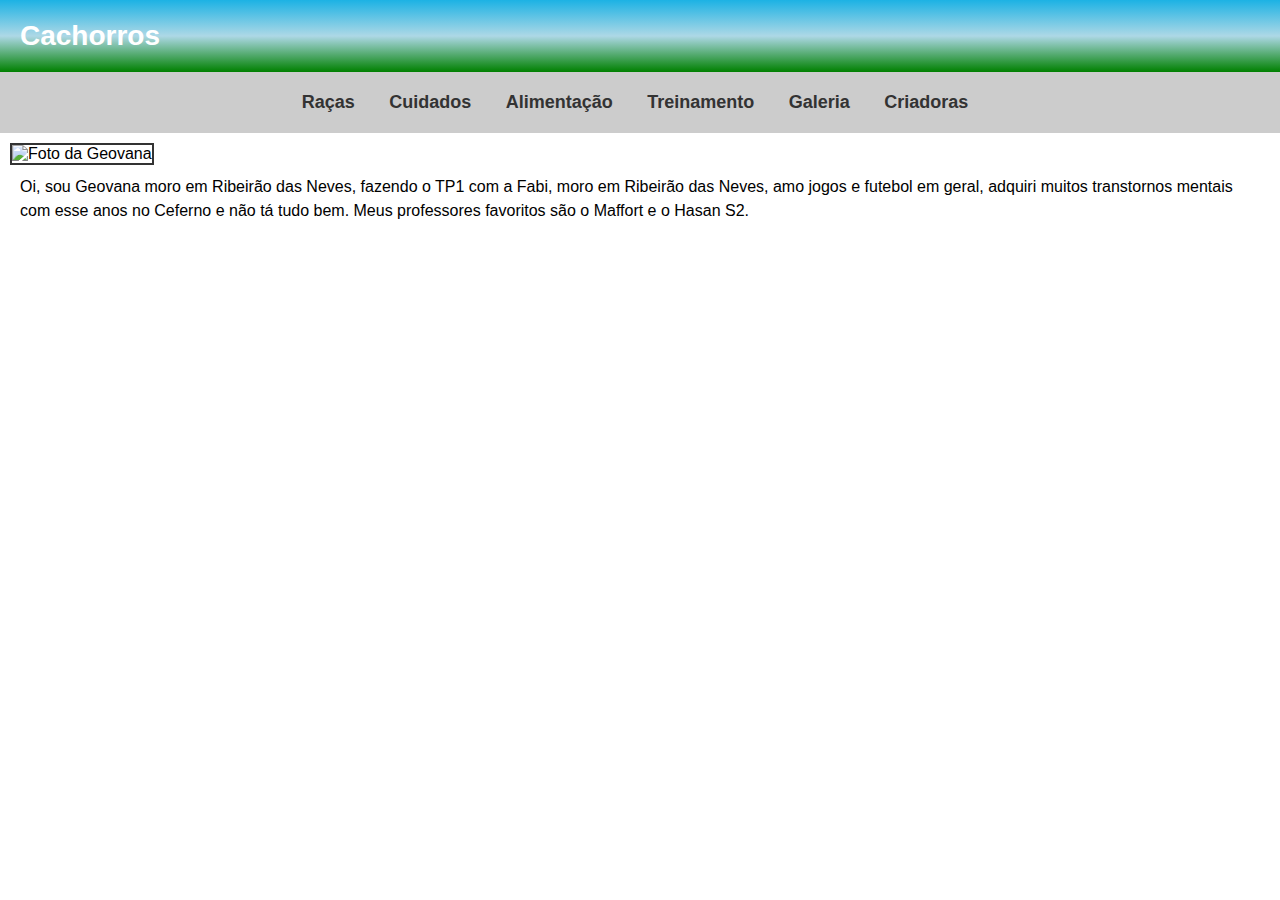
==== criadoras/index.html @ 661be772 "Update criadoras" ====
<!DOCTYPE html>
<html>

<head>
	<meta charset="utf-8">
	<title>Página sobre Cachorros</title>
	<link rel="stylesheet" href="../style/main.css">
</head>

<body>
	<header>
		<h1>Cachorros</h1>
	</header>
	<nav>
		<a href="../">Raças</a>
		<a href="../cuidados/">Cuidados</a>
		<a href="../alimentacao/">Alimentação</a>
		<a href="../treinamento/">Treinamento</a>
		<a href="../galeria/">Galeria</a>
		<a href="">Criadoras</a>
	</nav>

	<div>
		<section id="geo">
			<img src="../img/jojo.jpg" alt="Foto da Geovana" class= "left">
			<p>
				Oi, sou Geovana moro em Ribeirão das Neves, fazendo o TP1 com a Fabi, moro em Ribeirão das Neves, amo jogos e futebol em geral, adquiri muitos transtornos mentais
				com esse anos no Ceferno e não tá tudo bem. Meus professores favoritos são o Maffort e o Hasan S2.
			</p>
		  </section>
		</div>



</body>

</html>
---- style/main.css ----
html body {
	min-height: 100%;
}

body {
	font-family: Arial, sans-serif;
	margin: 0;
	padding: 0;

}
header {
	background-color: #333;
	color: #fff;
	padding: 20px;
	text-align: left;
	background-image: linear-gradient(rgb(28, 178, 228), lightblue, green);
}
nav {
	background-color: #ccc;
	padding: 10px;
	text-align: center;
}
nav a {
	display: inline-block;
	padding: 10px;
	color: #333;
	text-decoration: none;
	font-weight: bold;
	font-size: 18px;
	margin-right: 10px;
}
nav a:hover {
	color: #fff;
	background-color: #333;
}
section {
	margin: 10px;
}
h1 {
	font-size: 28px;
	margin: 0;
	padding: 0;
}
h2, p{
	margin: 10px;
}
p {
	font-size: 16px;
	line-height: 1.5;
	margin: 10px;
}
img {
	max-width: 15%;
	border: 2px solid #333;
}
#fotos {
	background-color: lightblue;
	border: 2px solid #333;
	border-radius: 10px;
	padding: 2%;
	padding-top: 0;
}
#fotos h2,
#al h2, 
#cu h2,
#tr h2 {
	text-align: center;
}
main a {
	color: black;
	text-decoration: none;
}
main a:hover {
	background-color: lightblue;
	padding: 2px;
}
footer {
	background-color: #333;
	color: #fff;
	padding: 2px;
	text-align: center;
}
#dog{
	border: none;
	position: relative;
	left: 0;
	width: 80px;
}
#videoT {
	margin-bottom: 20px;
}

iframe {
    display: block;
    margin: 0 auto;
}
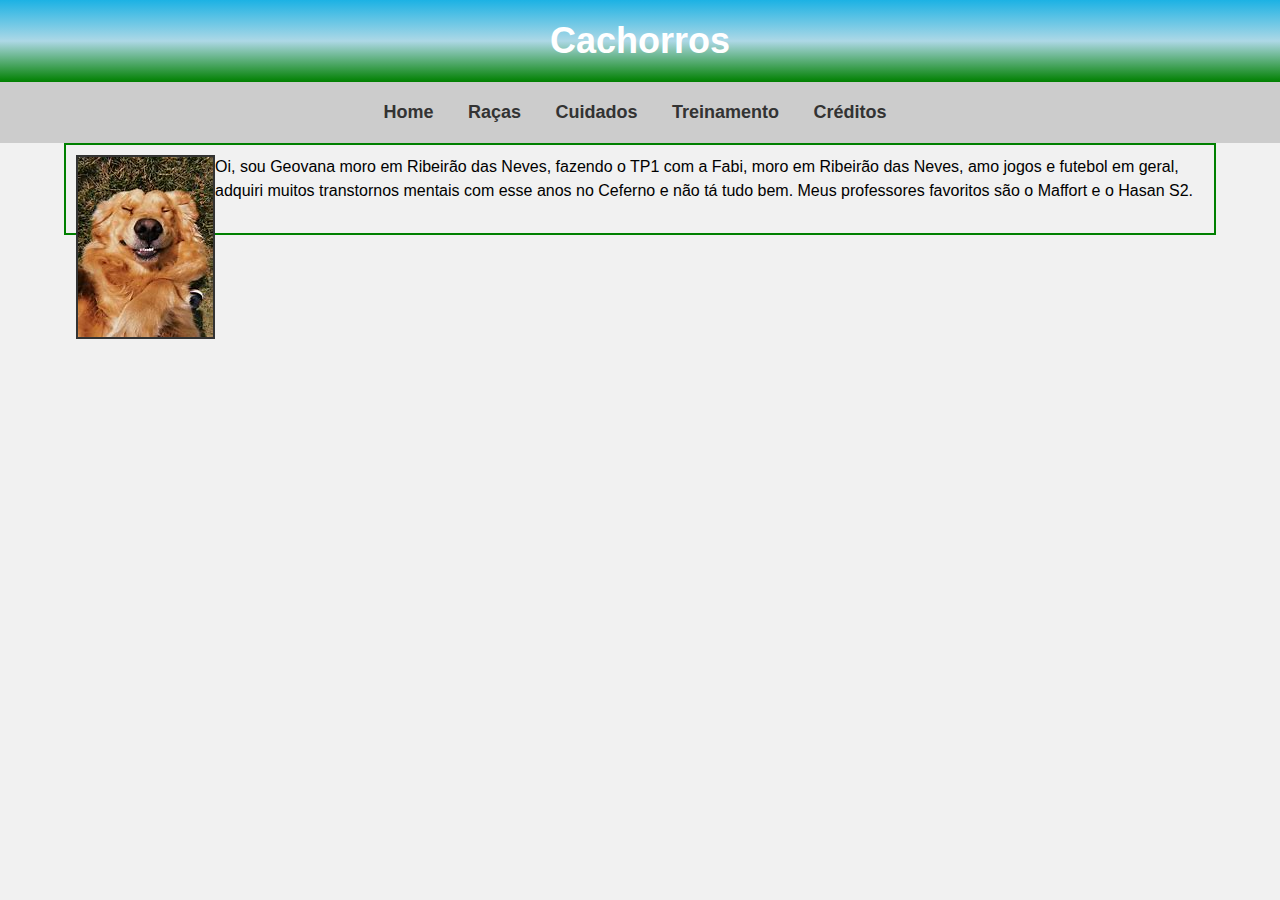
==== commit c53d7643: "Update index.html" ====
--- a/criadoras/index.html
+++ b/criadoras/index.html
@@ -12,12 +12,11 @@
 		<h1>Cachorros</h1>
 	</header>
 	<nav>
-		<a href="../">Raças</a>
-		<a href="../cuidados/">Cuidados</a>
-		<a href="../alimentacao/">Alimentação</a>
-		<a href="../treinamento/">Treinamento</a>
-		<a href="../galeria/">Galeria</a>
-		<a href="">Criadoras</a>
+		<a href="../">Home</a>
+        	<a href="../galeria/">Raças</a>
+        	<a href="../cuidados/">Cuidados</a>
+        	<a href="">Treinamento</a>
+        	<a href="../criadoras/">Créditos</a>
 	</nav>
 
 	<div>
--- a/style/main.css
+++ b/style/main.css
@@ -70,10 +70,6 @@
 	color: black;
 	text-decoration: none;
 }
-main a:hover {
-	background-color: lightblue;
-	padding: 2px;
-}
 footer {
 	background-color: #333;
 	color: #fff;
@@ -86,11 +82,89 @@
 	left: 0;
 	width: 80px;
 }
-#videoT {
-	margin-bottom: 20px;
+div {
+    margin-left: 5%;
+    margin-right: 5%;
+    border: solid 2px green;
+	
 }
 
-iframe {
+body {
+
+}
+
+#vacina {
+    width: 14em;
+    height: 10em;
+
+}
+
+#bombado {}
+
+#lugar {}
+
+#aguinha {
     display: block;
+    width: 100px;
+    border-radius: 10px;
+}
+
+#socializar {}
+
+#socializar {}
+
+#plantas {}
+
+#quality {}
+
+#smile {}
+
+body {
+    font-family: Arial, sans-serif;
+    background-color: #f1f1f1;
+}
+
+.container {
+    max-width: 1200px;
     margin: 0 auto;
+    padding: 20px;
 }
+
+header {
+    background-color: #333;
+    color: #fff;
+    padding: 20px;
+    text-align: center;
+}
+
+header h1 {
+    font-size: 36px;
+}
+
+section {
+    margin-bottom: 30px;
+}
+
+section h2 {
+    font-size: 24px;
+    color: #333;
+    border-bottom: 1px solid #ccc;
+    padding-bottom: 10px;
+}
+
+.dog-image {
+    width: 300px;
+    height: auto;
+    margin-bottom: 10px;
+    border-radius: 5px;
+    box-shadow: 0 2px 5px rgba(0, 0, 0, 0.1);
+}
+
+#jojo{
+	position: absolute;
+
+}
+.left {
+    float: left;
+    
+}
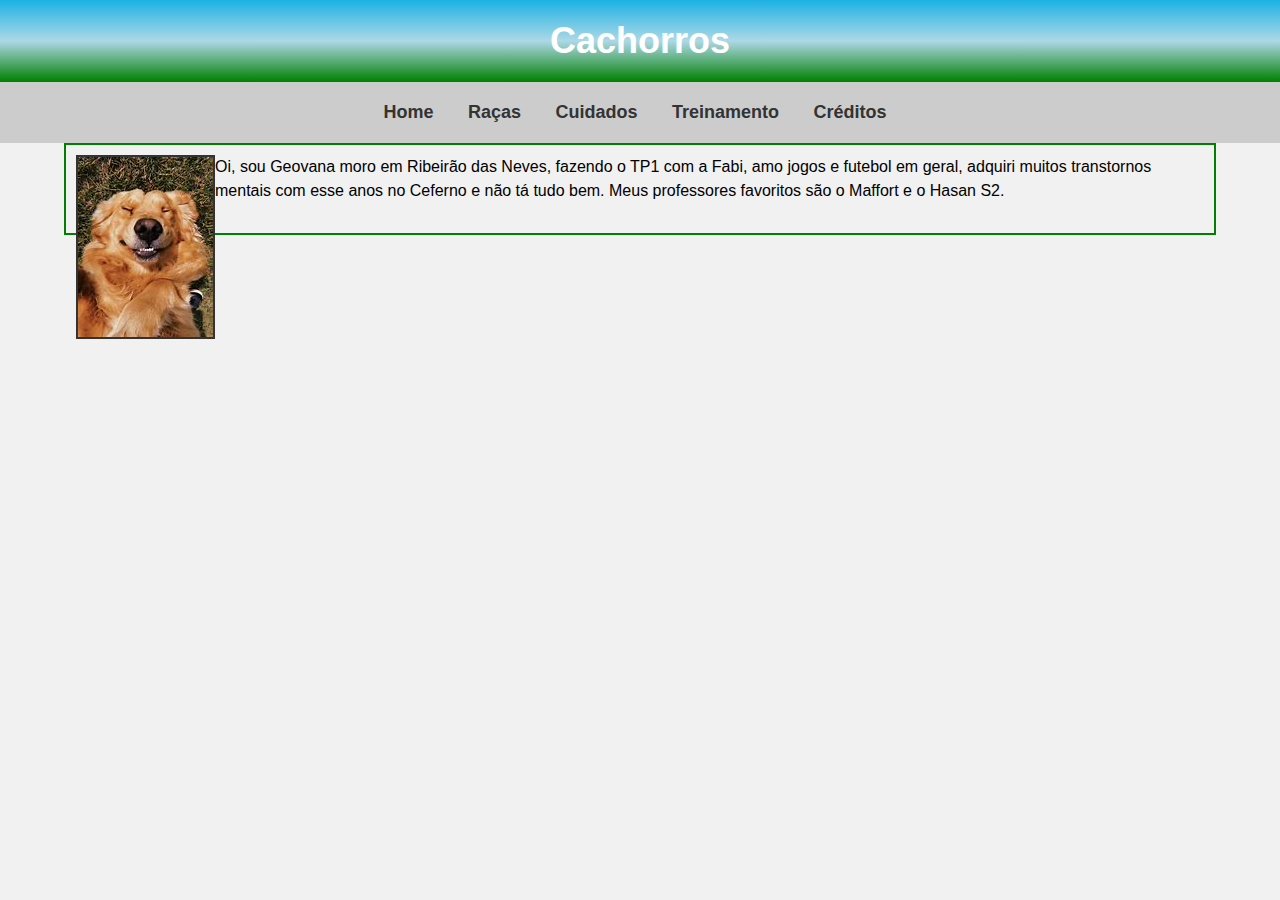
==== commit c1b4253f: "Add files via upload" ====
--- a/criadoras/index.html
+++ b/criadoras/index.html
@@ -5,9 +5,10 @@
 	<meta charset="utf-8">
 	<title>Página sobre Cachorros</title>
 	<link rel="stylesheet" href="../style/main.css">
+	<link rel="stylesheet" href="../style/cuidados.css">
 </head>
 
-<body>
+<body>	
 	<header>
 		<h1>Cachorros</h1>
 	</header>
@@ -15,22 +16,21 @@
 		<a href="../">Home</a>
         	<a href="../galeria/">Raças</a>
         	<a href="../cuidados/">Cuidados</a>
-        	<a href="">Treinamento</a>
-        	<a href="../criadoras/">Créditos</a>
+        	<a href="../treinamento/">Treinamento</a>
+        	<a href="#">Créditos</a>
 	</nav>
-
-	<div>
+  
+        <main>
 		<section id="geo">
 			<img src="../img/jojo.jpg" alt="Foto da Geovana" class= "left">
 			<p>
-				Oi, sou Geovana moro em Ribeirão das Neves, fazendo o TP1 com a Fabi, moro em Ribeirão das Neves, amo jogos e futebol em geral, adquiri muitos transtornos mentais
+				Oi, sou Geovana moro em Ribeirão das Neves, fazendo o TP1 com a Fabi, amo jogos e futebol em geral, adquiri muitos transtornos mentais
 				com esse anos no Ceferno e não tá tudo bem. Meus professores favoritos são o Maffort e o Hasan S2.
 			</p>
-		  </section>
-		</div>
+	        </section>
 
 
-
+        </main>
 </body>
 
 </html>
--- a/style/main.css
+++ b/style/main.css
@@ -1,12 +1,11 @@
 html body {
 	min-height: 100%;
 }
-
 body {
+	background-color: #f1f1f1;
 	font-family: Arial, sans-serif;
 	margin: 0;
 	padding: 0;
-
 }
 header {
 	background-color: #333;
@@ -14,6 +13,10 @@
 	padding: 20px;
 	text-align: left;
 	background-image: linear-gradient(rgb(28, 178, 228), lightblue, green);
+}
+header h1 {
+	text-align: center;
+    font-size: 36px;
 }
 nav {
 	background-color: #ccc;
@@ -53,18 +56,31 @@
 	max-width: 15%;
 	border: 2px solid #333;
 }
-#fotos {
-	background-color: lightblue;
+#galeria {
+	background-color: lightgreen;
 	border: 2px solid #333;
 	border-radius: 10px;
 	padding: 2%;
 	padding-top: 0;
 }
-#fotos h2,
+#galeria h2,
 #al h2, 
 #cu h2,
 #tr h2 {
 	text-align: center;
+}
+#galeria span{
+	position: absolute;
+	margin-left: -170px;
+	margin-top: 5px;
+	border: 2px solid #333;
+	border-radius: 4px;
+	background-color: lightblue;
+}
+main {
+    margin-left: 5%;
+    margin-right: 5%;
+    border: solid 2px green;
 }
 main a {
 	color: black;
@@ -80,91 +96,5 @@
 	border: none;
 	position: relative;
 	left: 0;
-	width: 80px;
+	width: 70px;
 }
-div {
-    margin-left: 5%;
-    margin-right: 5%;
-    border: solid 2px green;
-	
-}
-
-body {
-
-}
-
-#vacina {
-    width: 14em;
-    height: 10em;
-
-}
-
-#bombado {}
-
-#lugar {}
-
-#aguinha {
-    display: block;
-    width: 100px;
-    border-radius: 10px;
-}
-
-#socializar {}
-
-#socializar {}
-
-#plantas {}
-
-#quality {}
-
-#smile {}
-
-body {
-    font-family: Arial, sans-serif;
-    background-color: #f1f1f1;
-}
-
-.container {
-    max-width: 1200px;
-    margin: 0 auto;
-    padding: 20px;
-}
-
-header {
-    background-color: #333;
-    color: #fff;
-    padding: 20px;
-    text-align: center;
-}
-
-header h1 {
-    font-size: 36px;
-}
-
-section {
-    margin-bottom: 30px;
-}
-
-section h2 {
-    font-size: 24px;
-    color: #333;
-    border-bottom: 1px solid #ccc;
-    padding-bottom: 10px;
-}
-
-.dog-image {
-    width: 300px;
-    height: auto;
-    margin-bottom: 10px;
-    border-radius: 5px;
-    box-shadow: 0 2px 5px rgba(0, 0, 0, 0.1);
-}
-
-#jojo{
-	position: absolute;
-
-}
-.left {
-    float: left;
-    
-}
--- a/style/cuidados.css
+++ b/style/cuidados.css
@@ -0,0 +1,59 @@
+#vacina {
+    width: 14em;
+    height: 10em;
+
+}
+
+#bombado {}
+
+#lugar {}
+
+#aguinha {
+    display: block;
+    width: 100px;
+    border-radius: 10px;
+}
+
+#socializar {}
+
+#socializar {}
+
+#plantas {}
+
+#quality {}
+
+#smile {}
+
+.container {
+    max-width: 1200px;
+    margin: 0 auto;
+    padding: 20px;
+}
+
+section {
+    margin-bottom: 30px;
+}
+
+section h2 {
+    font-size: 24px;
+    color: #333;
+    border-bottom: 1px solid #ccc;
+    padding-bottom: 10px;
+}
+
+.dog-image {
+    width: 300px;
+    height: auto;
+    margin-bottom: 10px;
+    border-radius: 5px;
+    box-shadow: 0 2px 5px rgba(0, 0, 0, 0.1);
+}
+
+#jojo{
+	position: absolute;
+
+}
+.left {
+    float: left;
+    
+}
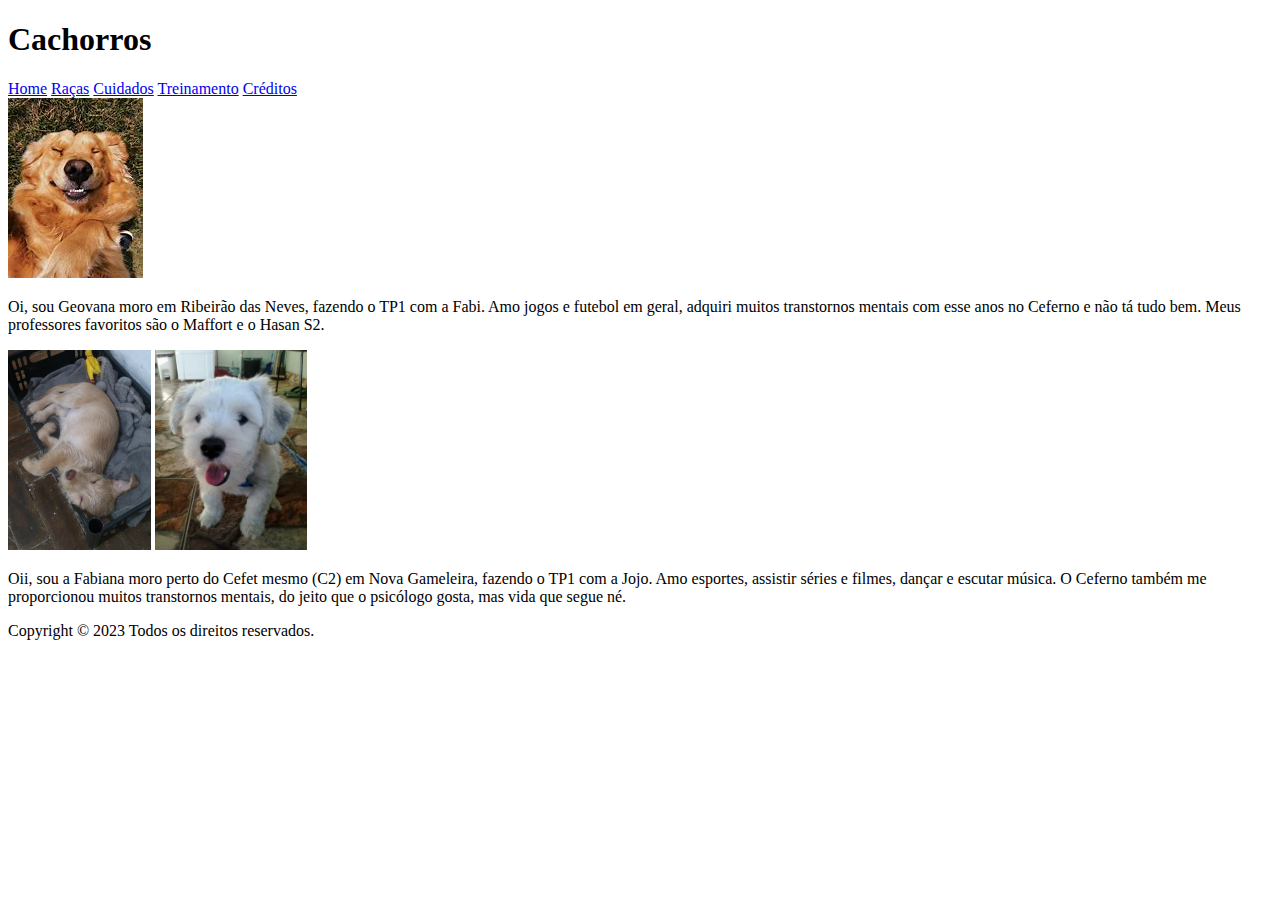
==== commit 447f3e0e: "Add files via upload" ====
--- a/criadoras/index.html
+++ b/criadoras/index.html
@@ -8,7 +8,11 @@
 	<link rel="stylesheet" href="../style/cuidados.css">
 </head>
 
-<body>	
+<body>
+	<style>
+		footer { bottom: 0; }
+	</style>
+	
 	<header>
 		<h1>Cachorros</h1>
 	</header>
@@ -24,13 +28,26 @@
 		<section id="geo">
 			<img src="../img/jojo.jpg" alt="Foto da Geovana" class= "left">
 			<p>
-				Oi, sou Geovana moro em Ribeirão das Neves, fazendo o TP1 com a Fabi, amo jogos e futebol em geral, adquiri muitos transtornos mentais
+				Oi, sou Geovana moro em Ribeirão das Neves, fazendo o TP1 com a Fabi. Amo jogos e futebol em geral, adquiri muitos transtornos mentais
 				com esse anos no Ceferno e não tá tudo bem. Meus professores favoritos são o Maffort e o Hasan S2.
 			</p>
-	        </section>
+	    </section>
 
+		<section id="fa">
+			<img src="../img/fabi.jpeg" alt="Foto da Fabiana" class= "right" height="200px">
+			<img src="../img/fabi2.jpeg" alt="Foto da Fabiana 2" class= "right" height="200px">
+			<p>
+				Oii, sou a Fabiana moro perto do Cefet mesmo (C2) em Nova Gameleira, fazendo o TP1 com a Jojo. 
+				Amo esportes, assistir séries e filmes, dançar e escutar música. 
+				O Ceferno também me proporcionou muitos transtornos mentais, 
+				do jeito que o psicólogo gosta, mas vida que segue né.
+			</p>
+	    </section>
+        </main>
 
-        </main>
+		<footer>
+			<p>Copyright © 2023 Todos os direitos reservados.</p>
+		</footer>
 </body>
 
 </html>
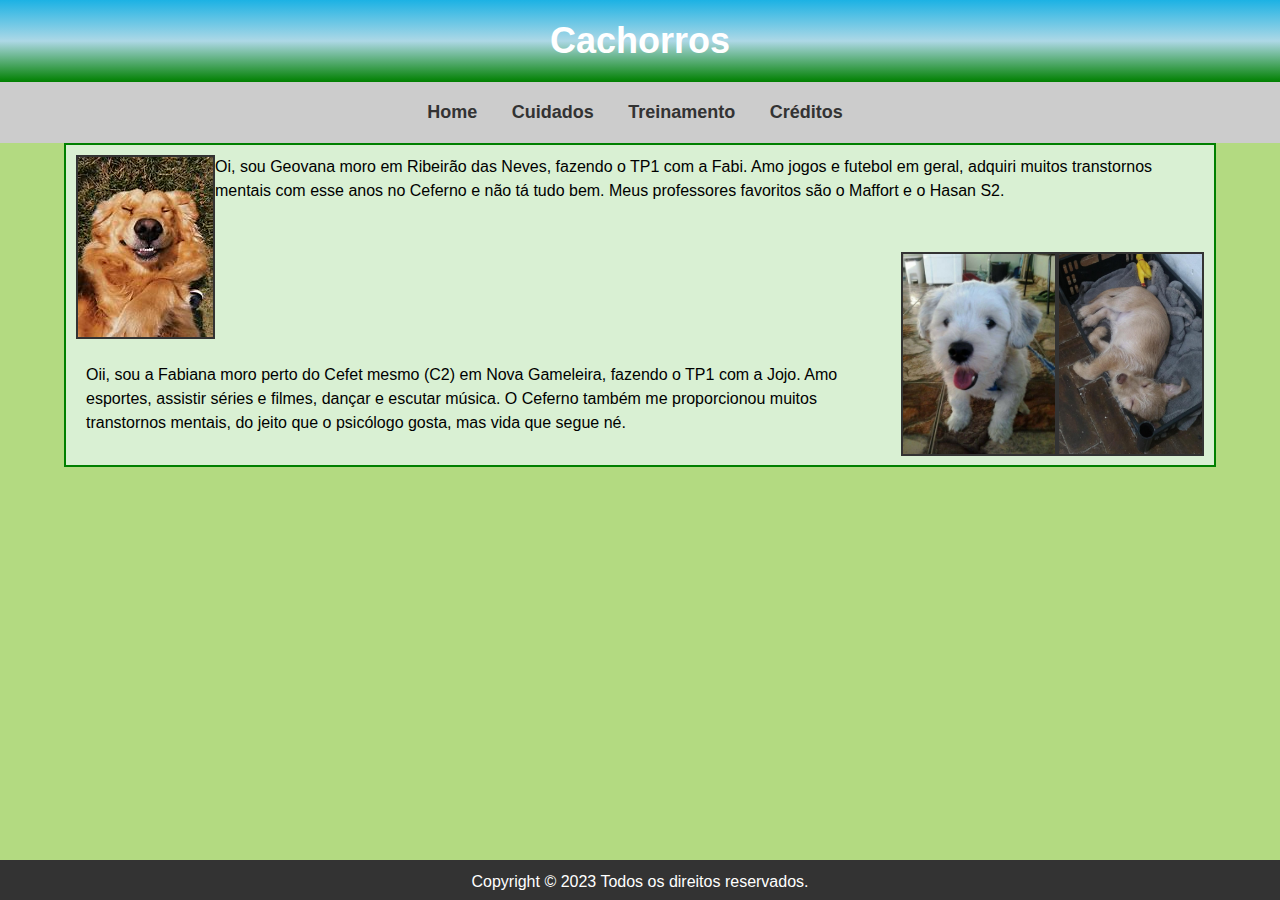
==== commit 717e28f1: "Update index.html" ====
--- a/criadoras/index.html
+++ b/criadoras/index.html
@@ -18,7 +18,6 @@
 	</header>
 	<nav>
 		<a href="../">Home</a>
-        	<a href="../galeria/">Raças</a>
         	<a href="../cuidados/">Cuidados</a>
         	<a href="../treinamento/">Treinamento</a>
         	<a href="#">Créditos</a>
--- a/style/main.css
+++ b/style/main.css
@@ -0,0 +1,99 @@
+html body {
+	min-height: 100%;
+}
+body {
+	background-color: #73bb168a;
+	/*background-color: lightblue; */
+	font-family: Arial, sans-serif;
+	margin: 0;
+	padding: 0;
+}
+header {
+	background-color: #333;
+	color: #fff;
+	padding: 20px;
+	text-align: left;
+	background-image: linear-gradient(rgb(28, 178, 228), lightblue, green);
+}
+header h1 {
+	text-align: center;
+    font-size: 36px;
+}
+nav {
+	background-color: #ccc;
+	padding: 10px;
+	text-align: center;
+}
+nav a {
+	display: inline-block;
+	padding: 10px;
+	color: #333;
+	text-decoration: none;
+	font-weight: bold;
+	font-size: 18px;
+	margin-right: 10px;
+}
+nav a:hover {
+	color: #fff;
+	background-color: #333;
+}
+section {
+	margin: 10px;
+}
+h1 {
+	font-size: 28px;
+	margin: 0;
+	padding: 0;
+}
+h2, p {
+	margin: 10px;
+}
+p {
+	font-size: 16px;
+	line-height: 1.5;
+	margin: 10px;
+}
+img {
+	max-width: 15%;
+	border: 2px solid #333;
+}
+#galeria {
+	background-color: lightgreen;
+	border: 2px solid #333;
+	border-radius: 10px;
+	padding: 2%;
+	padding-top: 0;
+}
+#galeria h2,
+#al h2, 
+#cu h2,
+#tr h2 {
+	text-align: center;
+}
+main {
+    margin-left: 5%;
+    margin-right: 5%;
+	border: solid 2px green;
+	background-color: rgb(217, 240, 211);
+	/* background-color: rgb(95, 150, 168); */
+}
+main a {
+	color: black;
+	text-decoration: none;
+}
+#dog {
+	border: none;
+	position: relative;
+	left: 0;
+	width: 70px;
+}
+footer {
+	background-color: #333;
+	color: #fff;
+	text-align: center;
+	position: absolute;
+	margin-bottom: 0;
+	width: 100%;
+	height: 40px;
+}
+
--- a/style/cuidados.css
+++ b/style/cuidados.css
@@ -0,0 +1,44 @@
+section {
+    margin-bottom: 30px;
+}
+section h2 {
+    font-size: 24px;
+    color: #333;
+    border-bottom: 1px solid #ccc;
+    padding-bottom: 10px;
+}
+#vacina {
+    width: 14em;
+    height: 10em;
+
+}
+#aguinha {
+    display: block;
+    width: 100px;
+    border-radius: 10px;
+}
+.container {
+    max-width: 1200px;
+    margin: 0 auto;
+    padding: 20px;
+}
+.dog-image {
+    width: 300px;
+    height: auto;
+    margin-bottom: 10px;
+    border-radius: 5px;
+    box-shadow: 0 2px 5px rgba(0, 0, 0, 0.1);
+}
+#fa{
+	position: relative;
+}
+#geo p{
+    margin-bottom: 160px;
+}
+.left {
+    float: left;
+}
+.right {
+    float: right;
+    margin-top: -111px;
+}
